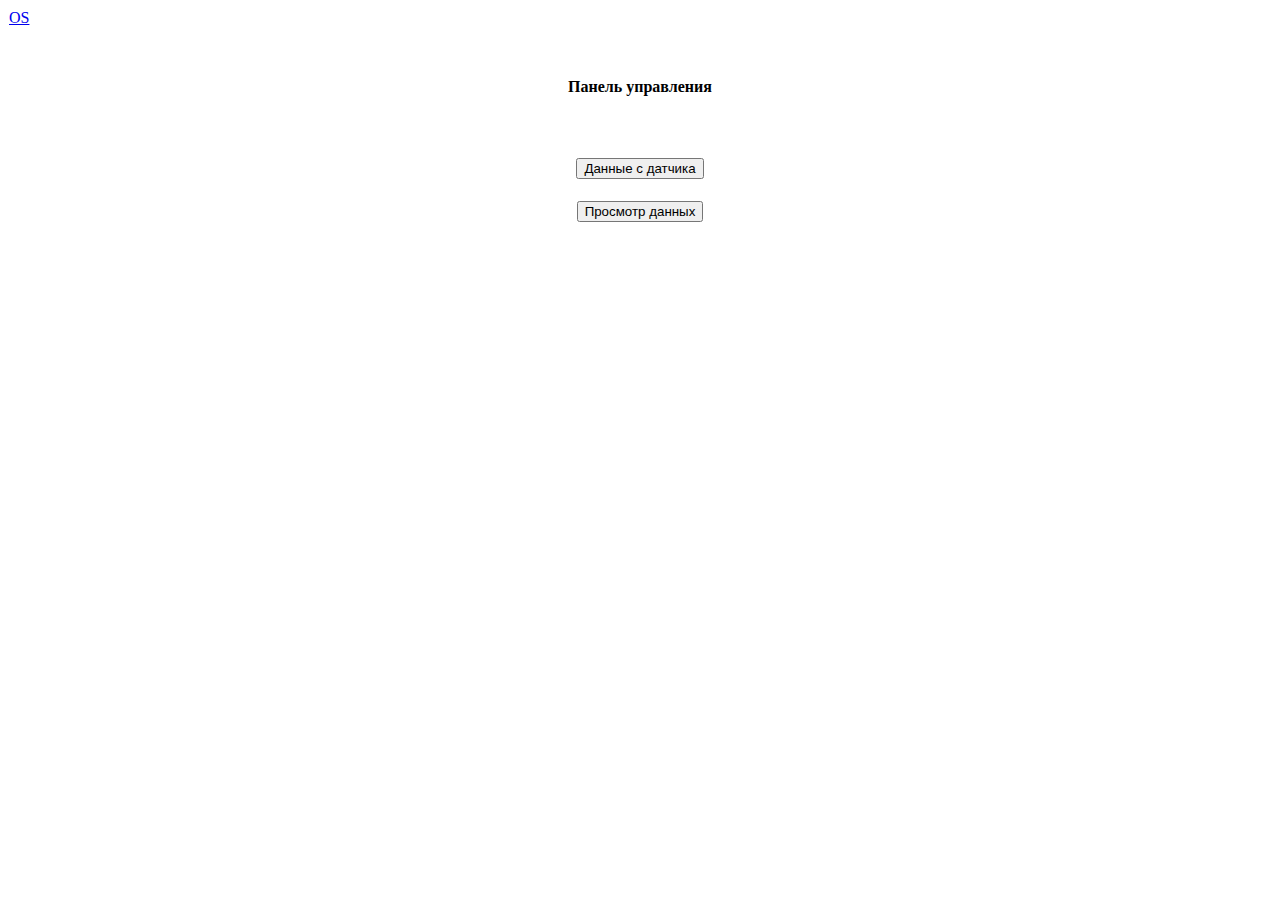
==== templates/index.html @ f827f8b7 "Add files via upload" ====
<!DOCTYPE html>
<html lang="ru">
<head>
	<meta charset="UTF-8">
	<meta name="theme-color" content="#2a7172">
	<link href="static/style.css" rel="stylesheet" type="text/css">
	<link href="static/logo.png" rel="shortcut icon" type="image/png">
	<script src="https://ajax.googleapis.com/ajax/libs/jquery/3.3.1/jquery.min.js"></script>
	<meta name="viewport" content="width=device-width, initial-scale=1, minimum-scale=1, maximum-scale=1">
	<title>OpenScience</title>
</head>
<body>
	<header>
		<table cellspacing="0px" border="0" width="100%">
			<tr>
				<td align="left" valign="middle" width="100%"><a href="/">OS</a></td>
			</tr>
		</table>
	</header>
	<div class="clear"><br></div>
	<div id="wrapper">
		<div id="center">
			<div id="inscription">
				<table cellspacing="10px" border="0" width="100%" align="center">
					<tr>
						<td align="center" valign="middle" width="100%"><h4>Панель управления</h4></td>
					</tr>
				</table>
			</div><div class="clear"><br></div>
			<div id="news">
				<table cellspacing="10px" border="0" width="100%" align="center">
					<tr>
						<td align="center" valign="middle" width="100%"><a href="sensor"><input type='button' value='Данные с датчика'></a></td>
					</tr>
				</table>
				<table cellspacing="10px" border="0" width="100%" align="center">
					<tr>
						<td align="center" valign="middle" width="100%"><a href="survey"><input type='button' value='Просмотр данных'></a></td>
					</tr>
				</table>
			</div>
		</div>
	</div>
</body>
</html>
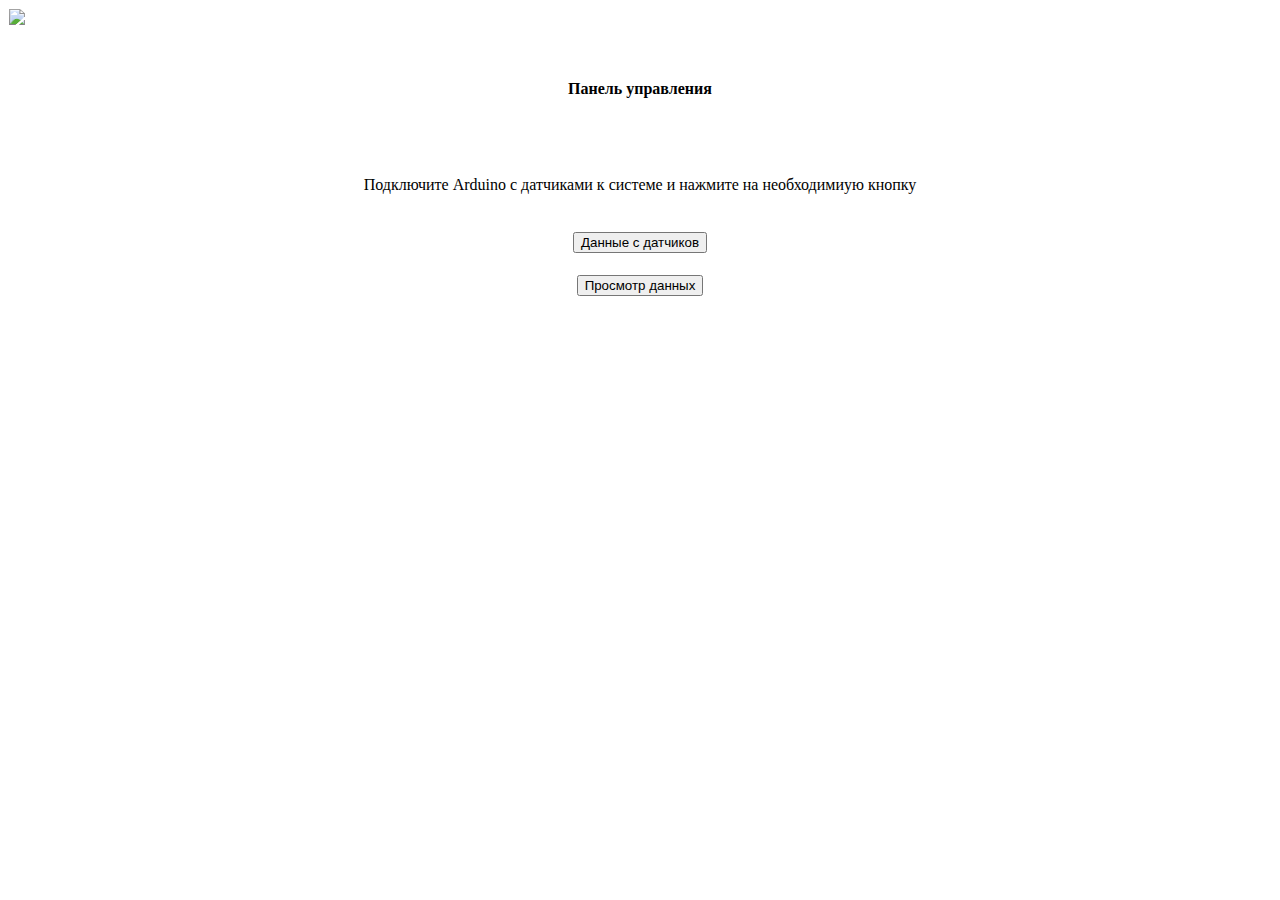
==== commit f671896d: "Add files via upload" ====
--- a/templates/index.html
+++ b/templates/index.html
@@ -7,13 +7,13 @@
 	<link href="static/logo.png" rel="shortcut icon" type="image/png">
 	<script src="https://ajax.googleapis.com/ajax/libs/jquery/3.3.1/jquery.min.js"></script>
 	<meta name="viewport" content="width=device-width, initial-scale=1, minimum-scale=1, maximum-scale=1">
-	<title>OpenScience</title>
+	<title>Мониторинг</title>
 </head>
 <body>
 	<header>
 		<table cellspacing="0px" border="0" width="100%">
 			<tr>
-				<td align="left" valign="middle" width="100%"><a href="/">OS</a></td>
+				<td align="left" valign="middle" width="100%"><a href="/"><img src="static/logo.png"></a></td>
 			</tr>
 		</table>
 	</header>
@@ -30,7 +30,12 @@
 			<div id="news">
 				<table cellspacing="10px" border="0" width="100%" align="center">
 					<tr>
-						<td align="center" valign="middle" width="100%"><a href="sensor"><input type='button' value='Данные с датчика'></a></td>
+						<td align="center" valign="middle" width="100%"><p>Подключите Arduino с датчиками к системе и нажмите на необходимиую кнопку</p></td>
+					</tr>
+				</table>
+				<table cellspacing="10px" border="0" width="100%" align="center">
+					<tr>
+						<td align="center" valign="middle" width="100%"><a href="sensor"><input type='button' value='Данные с датчиков'></a></td>
 					</tr>
 				</table>
 				<table cellspacing="10px" border="0" width="100%" align="center">
